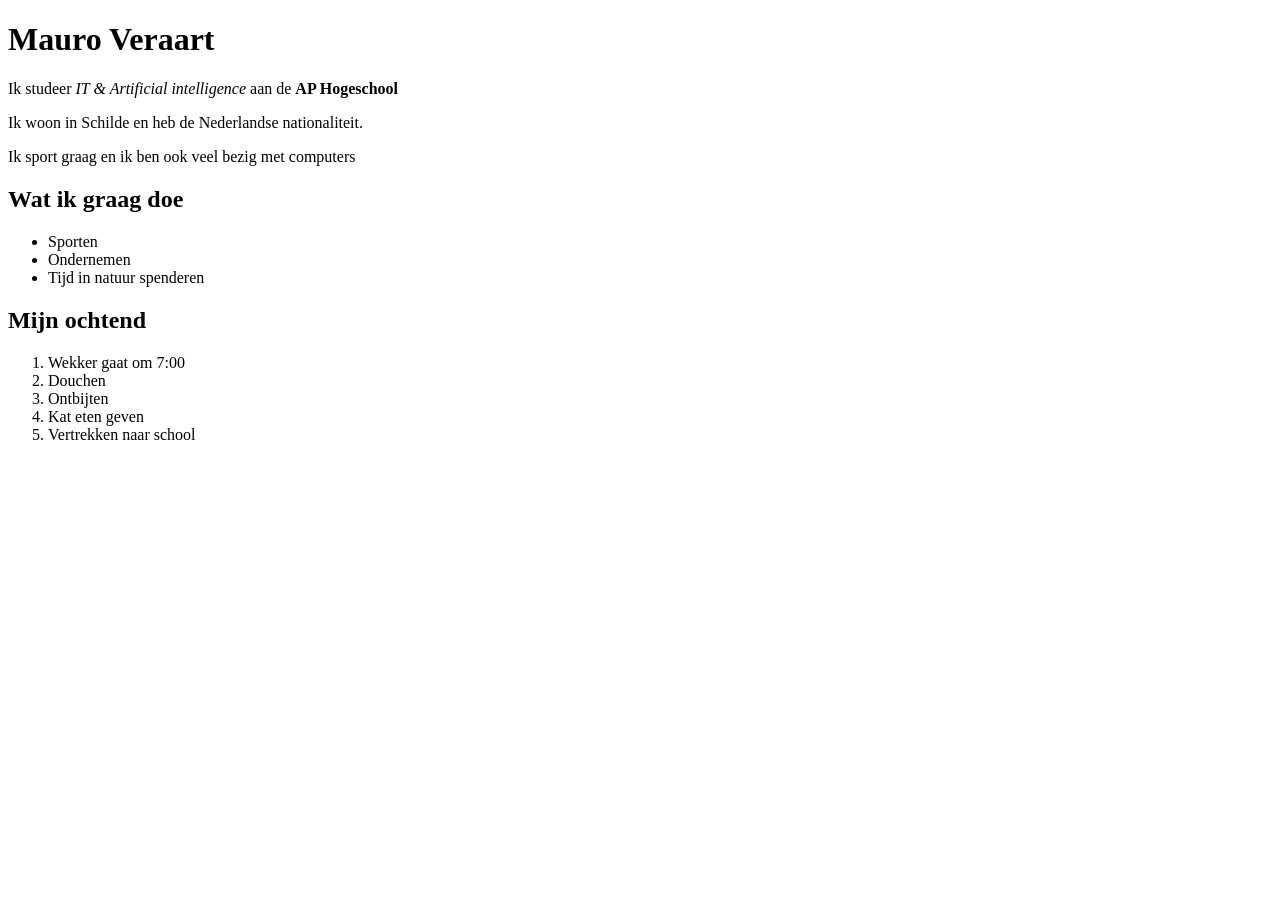
==== labo-01/over-mij.html @ 5f0ad9c5 "Add files via upload" ====
<!-- header:  -->
<!-- nav:  -->
<!-- main: -->
<!-- footer: -->
<!-- article: -->
<!-- a: -->
<!-- img: -->


<!DOCTYPE html>
<html lang="en">
<head>
    <meta charset="UTF-8">
    <meta name="viewport" content="width=device-width, initial-scale=1.0">
    <title>Document</title>
</head>
<h1>Mauro Veraart</h1>
<body>
    <p>Ik studeer <em>IT & Artificial intelligence</em> aan de <strong>AP Hogeschool</strong></p>
    <p>Ik woon in Schilde en heb de Nederlandse nationaliteit. </p>
    <p>Ik sport graag en ik ben ook veel bezig met computers</p>
    <h2>Wat ik graag doe</h2>
        <ul>
            <li>Sporten</li>
            <li>Ondernemen</li>
            <li>Tijd in natuur spenderen</li>
        </ul>
    <h2>Mijn ochtend</h2>
        <ol>
            <li>Wekker gaat om 7:00</li>
            <li>Douchen</li>
            <li>Ontbijten
            <li>Kat eten geven</li>
            <li>Vertrekken naar school</li>
            </li>
        </ol>
</body>
</html>
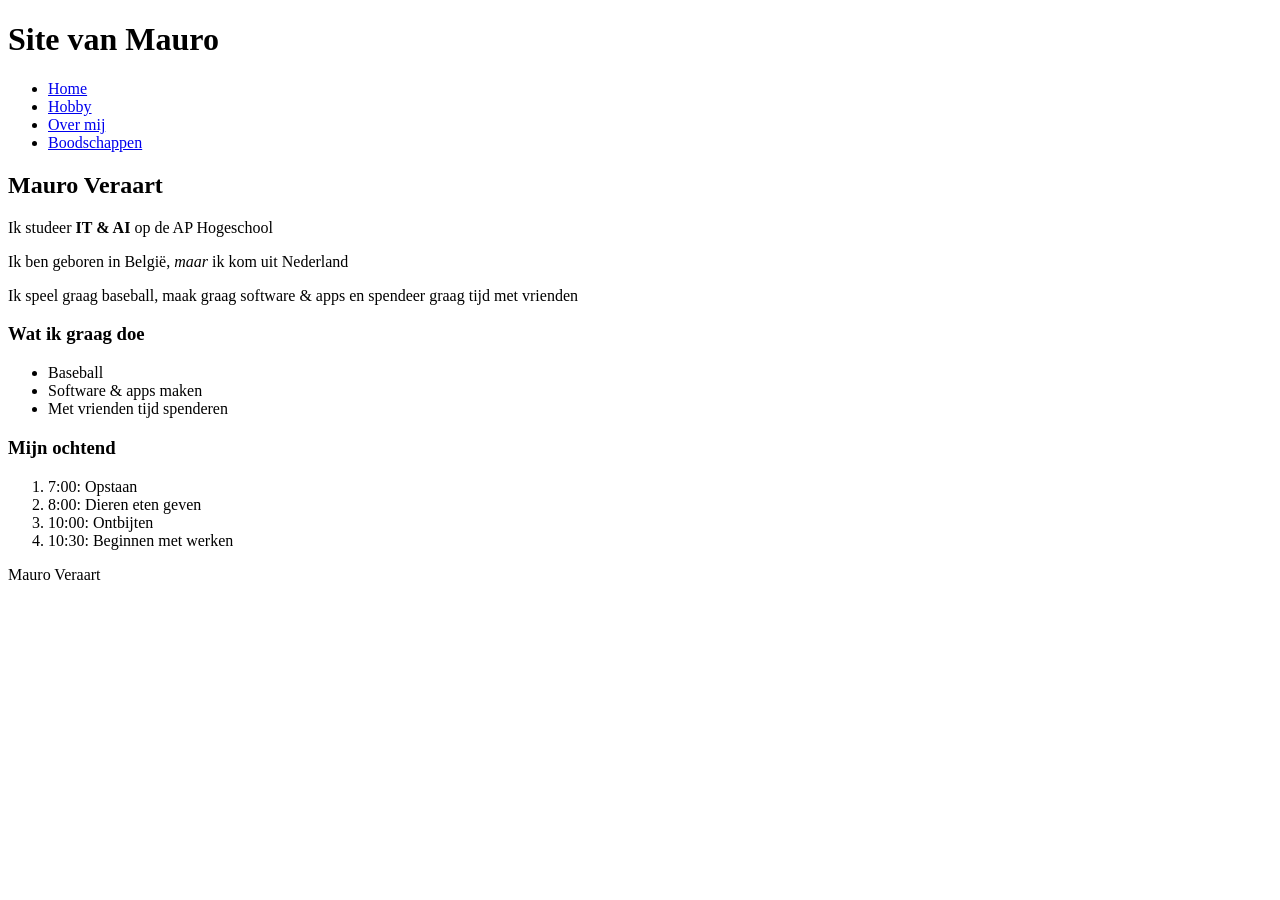
==== commit ae691ef8: "commit labo 1" ====
--- a/labo-01/over-mij.html
+++ b/labo-01/over-mij.html
@@ -1,38 +1,52 @@
-<!-- header:  -->
-<!-- nav:  -->
-<!-- main: -->
-<!-- footer: -->
-<!-- article: -->
-<!-- a: -->
-<!-- img: -->
-
+<!-- header: De titel voor een sectie op een webpagina, kan ook een logo zoek of auteursnaam bevatten-->
+ <!-- nav: Blok met links waarmee je door de webpagina kan navigeren-->
+<!-- main: De hoofdinhoud van deze paginam, en wat niet op een andere pagina zal staan-->
+<!-- footer: Aflsuitende onderkant van een pagina, vaak met contactgegevens of een adres-->
+<!-- article: stuk inhoud dat opzichzelf staan en ook los van de pagina betekenis heeft-->
+<!-- aside: zijbalk met tekst die naast het hoofdverhaal staat-->
+<!-- a: link naar een andere pagina of plek, het staat erin met href-->
+<!-- img: een afbeelding in de webpagina, src is het adres van het bestand, met alt als uitleg voor mensen die de afbeelding niet zien.-->
 
 <!DOCTYPE html>
-<html lang="en">
+<html lang="nl">
 <head>
     <meta charset="UTF-8">
     <meta name="viewport" content="width=device-width, initial-scale=1.0">
-    <title>Document</title>
+    <title>Over mij</title>
 </head>
-<h1>Mauro Veraart</h1>
 <body>
-    <p>Ik studeer <em>IT & Artificial intelligence</em> aan de <strong>AP Hogeschool</strong></p>
-    <p>Ik woon in Schilde en heb de Nederlandse nationaliteit. </p>
-    <p>Ik sport graag en ik ben ook veel bezig met computers</p>
-    <h2>Wat ik graag doe</h2>
+    <header>
+        <h1>Site van Mauro</h1>
+        <nav>
+            <ul>
+                <li><a href="index.html">Home</a></li>
+                <li><a href="hobby.html">Hobby</a></li>
+                <li><a href="over-mij.html">Over mij</a></li>
+                <li><a href="boodschappen.html">Boodschappen</a></li>
+            </ul>
+        </nav>
+    </header>
+    <main>
+    <h2>Mauro Veraart</h2>
+        <p>Ik studeer <strong>IT & AI</strong> op de AP Hogeschool</p>
+        <p>Ik ben geboren in België, <em>maar</em> ik kom uit Nederland</p>
+        <p>Ik speel graag baseball, maak graag software & apps en spendeer graag tijd met vrienden</p>
+    <h3>Wat ik graag doe</h3>
         <ul>
-            <li>Sporten</li>
-            <li>Ondernemen</li>
-            <li>Tijd in natuur spenderen</li>
+            <li>Baseball</li>
+            <li>Software & apps maken</li>
+            <li>Met vrienden tijd spenderen</li>
         </ul>
-    <h2>Mijn ochtend</h2>
+    <h3>Mijn ochtend</h3>
         <ol>
-            <li>Wekker gaat om 7:00</li>
-            <li>Douchen</li>
-            <li>Ontbijten
-            <li>Kat eten geven</li>
-            <li>Vertrekken naar school</li>
-            </li>
+            <li>7:00: Opstaan</li>
+            <li>8:00: Dieren eten geven</li>
+            <li>10:00: Ontbijten</li>
+            <li>10:30: Beginnen met werken</li>
         </ol>
+    </main>
+    <footer>
+        <p>Mauro Veraart</p>
+    </footer>
 </body>
 </html>
